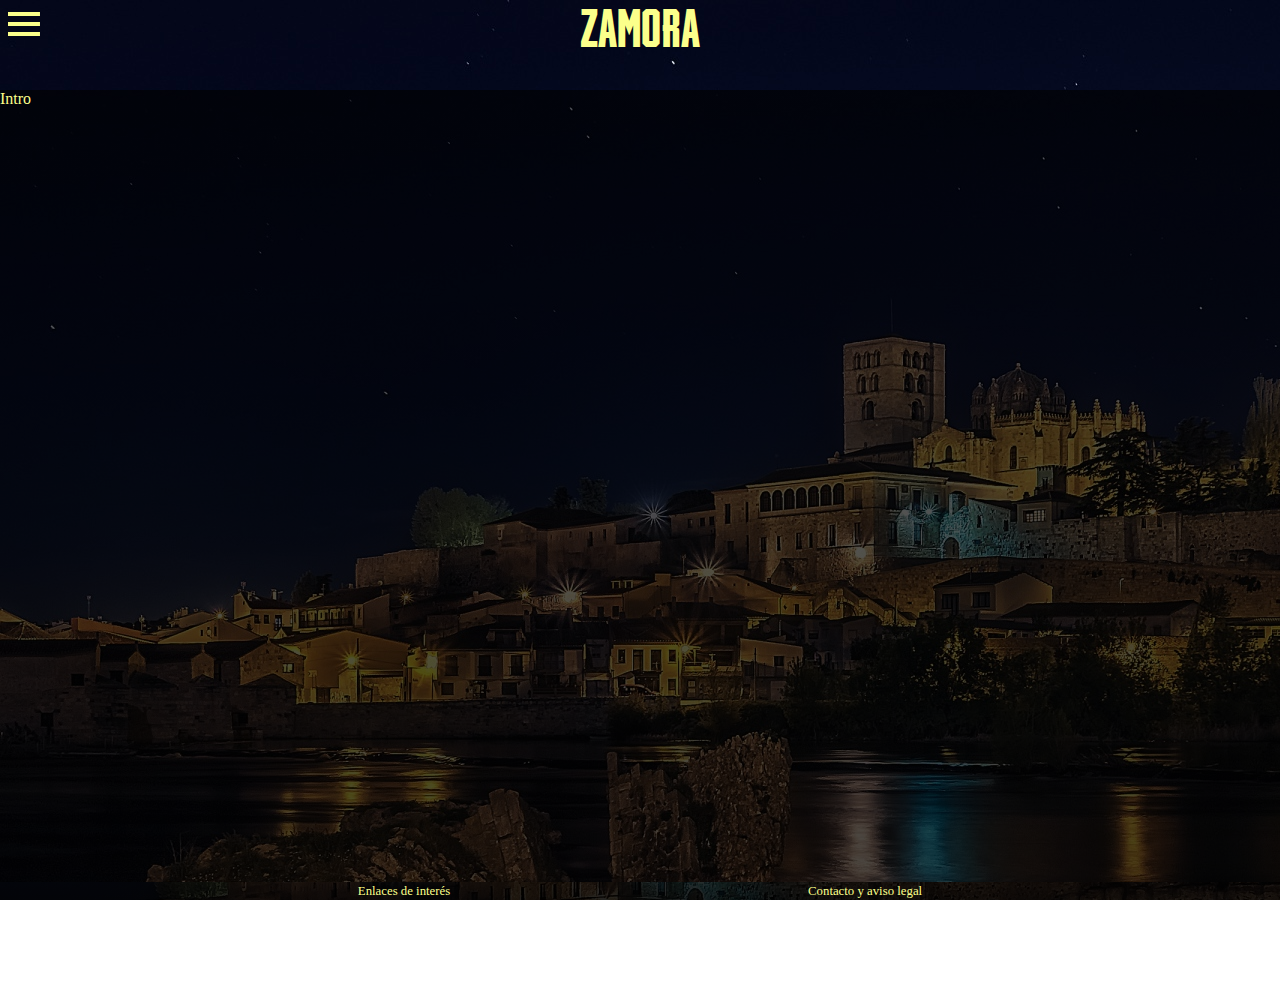
==== index.html @ 7b9da1ae "1.0 version // Optimized only in 350-390px" ====
<!DOCTYPE html>
<html lang="en">

<head>
    <meta charset="UTF-8">
    <meta http-equiv="X-UA-Compatible" content="IE=edge">
    <meta name="viewport" content="width=device-width, initial-scale=1.0">
    <title>Turismo en Zamora</title>
    <link href='https://unpkg.com/boxicons@2.1.4/css/boxicons.min.css' rel='stylesheet'>
    <link rel="stylesheet" href="css/mainstyle.css">
</head>

<body>

    <header class="header" id="header">
        <nav class="nav container">
            <div class="navToggle" id="nav-toggle">
                <i class='bx bx-menu'></i>
            </div>

            <div class="navM" id="nav-menu">
                <ul class="mainmenulist">
                    <li class="mainmenuitem" onclick="loadPage('pages/intro.html')">
                        <div class="mainmenutitle">
                            <p class="mainmenutxt">INTRODUCCION</p>
                        </div>
                    </li>

                    <li class="mainmenuitem">
                        <div class="mainmenutitle">
                            <div class="titlediv">
                                <p class="mainmenutxt">ZAMORA CAPITAL</p>
                                <i class='bx bx-chevrons-down'></i>
                            </div>
                            <div class="submenucontainer capicontainer">
                                <ul class="submenulist">
                                    <li class="subitemlist">
                                        <p class="itemtxt" onclick="loadSubPage('../subpages.html', 'museos')">
                                            Museos</p>
                                    </li>
                                    <li class="subitemlist">
                                        <p class="itemtxt" onclick="loadSubPage('../subpages.html', 'romanico')">
                                            Románico</p>
                                    </li>
                                    <li class="subitemlist">
                                        <p class="itemtxt" onclick="loadSubPage('../subpages.html', 'modernismo')">
                                            Modernismo</p>
                                    </li>
                                    <li class="subitemlist">
                                        <p class="itemtxt" onclick="loadSubPage('../subpages.html', 'rutas')">
                                            Rutas</p>
                                    </li>
                                    <li class="subitemlist">
                                        <p class="itemtxt" onclick="loadSubPage('../subpages.html', 'noche')">
                                            La noche</p>
                                    </li>
                                </ul>
                            </div>
                        </div>
                    </li>

                    <li class="mainmenuitem">
                        <div class="mainmenutitle">
                            <div class="titlediv">
                                <p class="mainmenutxt">ZAMORA PROVINCIA</p>
                                <i class='bx bx-chevrons-down'></i>
                            </div>
                            <div class="submenucontainer provinciacontainer">
                                <ul class="submenulist">
                                    <li class="subitemlist">
                                        <p class="itemtxt" onclick="loadSubPage('../subpages.html', 'benavente')">
                                            Benavente</p>
                                    </li>
                                    <li class="subitemlist">
                                        <p class="itemtxt" onclick="loadSubPage('../subpages.html', 'toro')">
                                            Toro y alfoz</p>
                                    </li>
                                    <li class="subitemlist">
                                        <p class="itemtxt" onclick="loadSubPage('../subpages.html', 'arribes')">
                                            Arribes</p>
                                    </li>
                                    <li class="subitemlist">
                                        <p class="itemtxt" onclick="loadSubPage('../subpages.html', 'sanabria')">
                                            Sanabria</p>
                                    </li>
                                    <li class="subitemlist">
                                        <p class="itemtxt" onclick="loadSubPage('../subpages.html', 'culebra')">
                                            La Sierra de la Culebra</p>
                                    </li>
                                    <li class="subitemlist">
                                        <p class="itemtxt" onclick="loadSubPage('../subpages.html', 'villafafila')">
                                            Villafáfila</p>
                                    </li>
                                </ul>
                            </div>
                        </div>
                    </li>
                    <li class="mainmenuitem">
                        <div class="mainmenutitle">
                            <div class="titlediv">
                                <p class="mainmenutxt">GASTRONOMÍA</p>
                                <i class='bx bx-chevrons-down'></i>
                            </div>
                            <div class="submenucontainer gastrocontainer">
                                <ul class="submenulist">
                                    <li class="subitemlist">
                                        <p class="itemtxt" onclick="loadSubPage('../subpages.html', 'platos')">
                                            Platos típicos</p>
                                    </li>
                                    <li class="subitemlist">
                                        <p class="itemtxt" onclick="loadSubPage('../subpages.html', 'postres')">
                                            Postres y dulces</p>
                                    </li>
                                </ul>
                            </div>
                        </div>
                    </li>
                    <li class="mainmenuitem">
                        <div class="mainmenutitle">
                            <div class="titlediv">
                                <p class="mainmenutxt">ENOTURISMO</p>
                                <i class='bx bx-chevrons-down'></i>
                            </div>
                            <div class="submenucontainer enoturismocontainer">
                                <ul class="submenulist">
                                    <li class="subitemlist">
                                        <p class="itemtxt" onclick="loadSubPage('../subpages.html', 'torovino')">
                                            Toro</p>
                                    </li>
                                    <li class="subitemlist">
                                        <p class="itemtxt" onclick="loadSubPage('../subpages.html', 'arribesvino')">
                                            Arribes</p>
                                    </li>
                                    <li class="subitemlist">
                                        <p class="itemtxt" onclick="loadSubPage('../subpages.html', 'tierradevino')">
                                            Tierra del Vino</p>
                                    </li>
                                    <li class="subitemlist">
                                        <p class="itemtxt" onclick="loadSubPage('../subpages.html', 'valles')">
                                            Valles de Benavente</p>
                                    </li>
                                </ul>
                            </div>
                        </div>
                    </li>
                </ul>
            </div>
        </nav>
        <p class="maintitle">ZAMORA</p>
    </header>

    <main class="mainsection" id="main"></main>

    <footer class="mainfooter" id="footer">

        <ul class="footerlist">
            <li class="footermenuitem"><a onclick="loadPage('pages/enlaces.html')">
                    <p class="footermenutxt">Enlaces de interés</p>
                </a></li>

            <li class="footermenuitem"><a onclick="loadPage('pages/contacto.html')">
                    <p class="footermenutxt">Contacto y aviso legal</p>
                </a></li>
        </ul>
    </footer>
</body>
<script src="data/data.js"></script>
<script src="js/loadSubmenuItems.js"></script>
<script src="js/nav.js"></script>
<script>
    window.onload = () => {
        loadPage("pages/intro.html")

        let accordion = document.getElementsByClassName('titlediv');
        
        Array.from(accordion).forEach(element => {
            element.addEventListener('click', function () {
                element.parentElement.classList.toggle('active');
            })
        });
    }
</script>

</html>
---- css/mainstyle.css ----
:root {

    --font-color: #fbff8b;
    --shade: #24242472;
    --shade-strong: #000000e5;
    --primary: #050029;
    --shade-light: #ffffff32;

}

@font-face {
    font-family: 'pubg_sansregular';
    src: url('../res/font/pubg_sans-webfont.woff2') format('woff2'),
        url('../res/font/pubg_sans-webfont.woff') format('woff');
    font-weight: normal;
    font-style: normal;
}

* {
    margin: 0;
    padding: 0;
    text-decoration: none;
    list-style-type: none;

}

a:visited {
    text-decoration: none;
    color: var(--font-color);
}

p {
    color: var(--font-color);
    font-family: 'calibri';
}

a {
    cursor: pointer;
    color: var(--font-color);
}

.bx {
    color: var(--font-color);
}

/*MAIN HEADER*/
.header {
    height: 10vh;
    background-image: url('../res/1080-capital.jpg');
    display: flex;
    justify-content: center;
}

.maintitle{
    margin-top: 0.2ex;
    font-size: 3em;
    font-family: "pubg_sansregular";
}
.navM {
    position: fixed;
    width: 80%;
    top: 3em;
    left: -150%;
    transition: 0.6s;
    z-index: 10;
    background-color: var(--shade-strong);
}

/* Show menu */
.show-menu {
    left: 0;
}

.bx-menu {
    position: fixed;
    top: 0;
    left: 0;
    font-size: 3em;
    z-index: 11;
}

.mainmenulist {
    margin-left: 1ex;
}

.mainmenuitem {
    position: relative;
}

.titlediv {
    position: relative;
    display: flex;
}

.mainmenutxt {
    font-family: "pubg_sansregular";
    font-size: 1.6em;
}

.bx-chevrons-down {}

.mainmenutitle {
    position: relative;
    display: flex;
    flex-direction: column;
}

.submenucontainer {
    position: relative;
    margin: 0.5ex;
    height: 0;
    overflow: hidden;
    transition: 0.5s;
}

/*MAKE CONTAINER VISIBLE AGAIN*/
.navM .mainmenutitle.active .capicontainer {
    height: 120px;
}

.navM .mainmenutitle.active .provinciacontainer {
    height: 140px;
}

.navM .mainmenutitle.active .gastrocontainer {
    height: 50px;
}

.navM .mainmenutitle.active .enoturismocontainer {
    height: 95px;
}

.submenulist {
    position: relative;
    display: flex;
    flex-direction: column;
}

.subitemlist {
    position: relative;
}

.itemtxt {
    font-size: 1.2em;
}

/*MAIN BODY*/
body {}

.mainsection {
    min-height: 100vh;
    background-image: linear-gradient(rgba(0, 0, 0, 0.623), rgba(0, 0, 0, 0.714)), url('../res/1080-capital.jpg');
    background-attachment: fixed;
}

/*FOOTER*/

.mainfooter {
    position: fixed;
    bottom: 0;
    width: 100%;
    height: 2vh;
    background-image: linear-gradient(rgba(0, 0, 0, 0.825), rgba(0, 0, 0, 0.854)), url('../res/1080-capital.jpg');
    background-position: 40%;

}

.footerlist {
    height: 100%;
    display: flex;
    justify-content: space-evenly;
    align-items: center;
}

.footermenuitem {}

.footermenutxt {
    font-size: 0.8em;

}

/*SUBPAGES*/
.subpagebody {}

.listcontainer {
}

.subpagelists {
    display: flex;
    flex-wrap: wrap;
    justify-content: center;
}

.listtop {
    margin: auto;
    cursor: pointer;
}

.subpagelistitem {
    position: relative;
    display: flex;
}

.itemimgdiv {
}

.subitemtxt {
    position: absolute;
    background-color: var(--shade);
    width: 100%;
    font-size: 0.8em;
    text-align: center;
}

.itembottom {}

.itembottom {}

.itemimg {
    height: 150px;
    width: 150px;
}

/* DESPLEGABLE DATA */

.datadiv{
    position: fixed;
    height: 0;
    width: 0;
    overflow: hidden;
    transition: 0.8s;
    background-color: var(--shade-strong);
    z-index: 19;
    text-align: center;
    display: block;
}

.expanded{
    height: 80vh;
    width: 90vw;
    overflow: scroll;
    overflow-x: hidden;
}

.dataimg {
    width: 95%;
}

.bx-x{
    display: none;
    position: fixed;
    top: 12%;
    right: 8%;
    color: var(--font-color);
    font-size: 2.5em;
    background-color: var(--shade-light);
    z-index: 20;
}

.listcontainer .datadiv.expanded .bx-x {
    display: block;
}

.dataname {
    font-size: 1.2em;
    text-align: center;
    font-weight: 800;
    margin: 1ex;
}

.datadescription {
    text-align: justify;
    margin: 1ex;
}

.dataweb {
    font-size: 1.2em;
}

.mapiframe {}
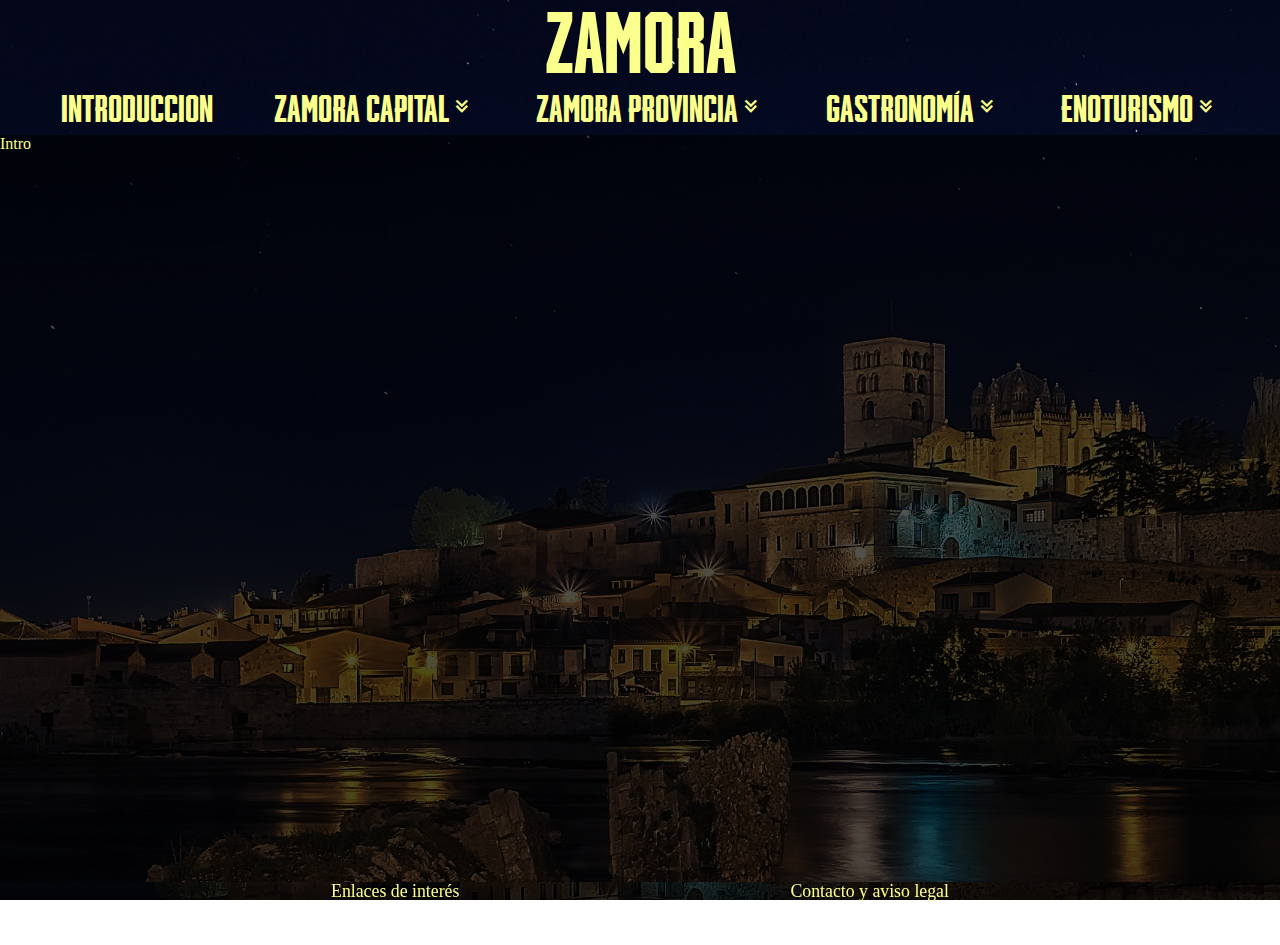
==== commit a6ceda1d: "Responsive? Totally lol" ====
--- a/index.html
+++ b/index.html
@@ -13,6 +13,9 @@
 <body>
 
     <header class="header" id="header">
+
+        <p class="maintitletxt">ZAMORA</p>
+
         <nav class="nav container">
             <div class="navToggle" id="nav-toggle">
                 <i class='bx bx-menu'></i>
@@ -26,7 +29,7 @@
                         </div>
                     </li>
 
-                    <li class="mainmenuitem">
+                    <li class="mainmenuitem capitem">
                         <div class="mainmenutitle">
                             <div class="titlediv">
                                 <p class="mainmenutxt">ZAMORA CAPITAL</p>
@@ -85,7 +88,7 @@
                                     </li>
                                     <li class="subitemlist">
                                         <p class="itemtxt" onclick="loadSubPage('../subpages.html', 'culebra')">
-                                            La Sierra de la Culebra</p>
+                                            Sierra de la Culebra</p>
                                     </li>
                                     <li class="subitemlist">
                                         <p class="itemtxt" onclick="loadSubPage('../subpages.html', 'villafafila')">
@@ -146,7 +149,7 @@
                 </ul>
             </div>
         </nav>
-        <p class="maintitle">ZAMORA</p>
+
     </header>
 
     <main class="mainsection" id="main"></main>
@@ -154,11 +157,11 @@
     <footer class="mainfooter" id="footer">
 
         <ul class="footerlist">
-            <li class="footermenuitem"><a onclick="loadPage('pages/enlaces.html')">
+            <li class="footermenuitem"><a onclick="loadPage('pages/links.html')">
                     <p class="footermenutxt">Enlaces de interés</p>
                 </a></li>
 
-            <li class="footermenuitem"><a onclick="loadPage('pages/contacto.html')">
+            <li class="footermenuitem"><a onclick="loadPage('pages/contact.html')">
                     <p class="footermenutxt">Contacto y aviso legal</p>
                 </a></li>
         </ul>
@@ -172,11 +175,18 @@
         loadPage("pages/intro.html")
 
         let accordion = document.getElementsByClassName('titlediv');
-        
+
         Array.from(accordion).forEach(element => {
+
             element.addEventListener('click', function () {
                 element.parentElement.classList.toggle('active');
-            })
+            });
+        });
+
+        let widthAccordion = document.getElementsByClassName('mainmenuitem');
+
+        Array.from(widthAccordion).forEach(element => {
+
         });
     }
 </script>
--- a/css/mainstyle.css
+++ b/css/mainstyle.css
@@ -4,7 +4,7 @@
     --shade: #24242472;
     --shade-strong: #000000e5;
     --primary: #050029;
-    --shade-light: #ffffff32;
+    --shade-light: #ffffff4c;
 
 }
 
@@ -45,25 +45,28 @@
 
 /*MAIN HEADER*/
 .header {
+    position: relative;
     height: 10vh;
     background-image: url('../res/1080-capital.jpg');
     display: flex;
-    justify-content: center;
-}
-
-.maintitle{
+    flex-direction: column;
+    align-items: center;
+}
+
+.maintitletxt {
     margin-top: 0.2ex;
-    font-size: 3em;
+    font-size: calc(50px + 2vw);
     font-family: "pubg_sansregular";
 }
+
 .navM {
-    position: fixed;
+    position: absolute;
     width: 80%;
-    top: 3em;
+    height: 80vh;
     left: -150%;
     transition: 0.6s;
-    z-index: 10;
-    background-color: var(--shade-strong);
+    z-index: 100;
+    background-color: var(--primary);
 }
 
 /* Show menu */
@@ -75,12 +78,13 @@
     position: fixed;
     top: 0;
     left: 0;
-    font-size: 3em;
+    font-size: calc(30px + 10vw);
     z-index: 11;
 }
 
 .mainmenulist {
     margin-left: 1ex;
+    height: 80vh;
 }
 
 .mainmenuitem {
@@ -94,10 +98,13 @@
 
 .mainmenutxt {
     font-family: "pubg_sansregular";
-    font-size: 1.6em;
-}
-
-.bx-chevrons-down {}
+    font-size: calc(5px + 4vw);
+    white-space: nowrap;
+}
+
+.bx-chevrons-down {
+    font-size: 2vw;
+}
 
 .mainmenutitle {
     position: relative;
@@ -109,31 +116,34 @@
     position: relative;
     margin: 0.5ex;
     height: 0;
+    width: 65%;
     overflow: hidden;
     transition: 0.5s;
+    background-color: var(--shade-light);
 }
 
 /*MAKE CONTAINER VISIBLE AGAIN*/
 .navM .mainmenutitle.active .capicontainer {
-    height: 120px;
+    height: 17vw
 }
 
 .navM .mainmenutitle.active .provinciacontainer {
-    height: 140px;
+    height: 20vw
 }
 
 .navM .mainmenutitle.active .gastrocontainer {
-    height: 50px;
+    height: 7vw;
 }
 
 .navM .mainmenutitle.active .enoturismocontainer {
-    height: 95px;
+    height: 14vw;
 }
 
 .submenulist {
     position: relative;
     display: flex;
     flex-direction: column;
+    width: 30vh;
 }
 
 .subitemlist {
@@ -141,14 +151,15 @@
 }
 
 .itemtxt {
-    font-size: 1.2em;
+    font-size: calc(3px + 2vw);
+    white-space: nowrap;
+    width: 100%;
 }
 
 /*MAIN BODY*/
-body {}
 
 .mainsection {
-    min-height: 100vh;
+    min-height: 90vh;
     background-image: linear-gradient(rgba(0, 0, 0, 0.623), rgba(0, 0, 0, 0.714)), url('../res/1080-capital.jpg');
     background-attachment: fixed;
 }
@@ -175,20 +186,17 @@
 .footermenuitem {}
 
 .footermenutxt {
-    font-size: 0.8em;
-
+    font-size: calc(5px + 1vw);
 }
 
 /*SUBPAGES*/
-.subpagebody {}
-
-.listcontainer {
-}
+
 
 .subpagelists {
     display: flex;
     flex-wrap: wrap;
     justify-content: center;
+    padding: 1ex;
 }
 
 .listtop {
@@ -201,29 +209,26 @@
     display: flex;
 }
 
-.itemimgdiv {
-}
+.itemimgdiv {}
 
 .subitemtxt {
     position: absolute;
     background-color: var(--shade);
     width: 100%;
-    font-size: 0.8em;
+    font-size: calc(5px + 2vw);
     text-align: center;
 }
 
-.itembottom {}
-
-.itembottom {}
-
 .itemimg {
-    height: 150px;
-    width: 150px;
+    height: 48vw;
+    width: 48vw;
+    max-width: 512px;
+    max-height: 512px;
 }
 
 /* DESPLEGABLE DATA */
 
-.datadiv{
+.datadiv {
     position: fixed;
     height: 0;
     width: 0;
@@ -235,25 +240,25 @@
     display: block;
 }
 
-.expanded{
+.expanded {
     height: 80vh;
-    width: 90vw;
+    width: 100vw;
     overflow: scroll;
     overflow-x: hidden;
 }
 
 .dataimg {
-    width: 95%;
-}
-
-.bx-x{
+    width: 100%;
+}
+
+.bx-x {
     display: none;
     position: fixed;
-    top: 12%;
-    right: 8%;
+    top: 16vh;
+    left: 0;
     color: var(--font-color);
     font-size: 2.5em;
-    background-color: var(--shade-light);
+    background-color: var(--shade);
     z-index: 20;
 }
 
@@ -262,7 +267,7 @@
 }
 
 .dataname {
-    font-size: 1.2em;
+    font-size: calc(20px + 2vw);
     text-align: center;
     font-weight: 800;
     margin: 1ex;
@@ -270,11 +275,120 @@
 
 .datadescription {
     text-align: justify;
+    font-size: calc(8px + 1vw);
     margin: 1ex;
 }
 
 .dataweb {
-    font-size: 1.2em;
-}
-
-.mapiframe {}+    font-size: calc(10px + 2vw);
+}
+
+.mapiframe {
+    width: 70%;
+    height: 40vw;
+}
+
+/*RESPONSIVE MEDIA QUERY*/
+
+@media (min-width: 720px) {
+
+    .header{
+        height: 15vh;
+    }
+
+    .navM {
+        position: relative;
+        width: 100%;
+        left: 0;
+        margin-bottom: 0;
+        height: calc(7px + 3vw);
+        background-color: transparent;
+    }
+
+    .mainmenulist {
+        display: flex;
+        margin: 0;
+        width: 100vw;
+        height: 5vw;
+        justify-content: space-evenly;
+    }
+
+    .mainmenutxt {
+        font-size: calc(15px + 1.5vw);
+    }
+
+    .mainmenuitem {
+        margin-top: 1ex;
+    }
+
+    .submenucontainer {
+        position: absolute;
+        margin-top: 3.2vw;
+        width: fit-content;
+        background-color: var(--shade-strong);
+    }
+
+    .enoturismocontainer {
+        translate: -3rem 0;
+        text-align: right;
+    }
+
+    /*MAKE CONTAINER VISIBLE AGAIN*/
+    .navM .mainmenutitle.active .capicontainer {
+        height: 16vw;
+    }
+
+    .navM .mainmenutitle.active .provinciacontainer {
+        height: 19vw;
+    }
+
+    .navM .mainmenutitle.active .gastrocontainer {
+        height: 6vw;
+    }
+
+    .navM .mainmenutitle.active .enoturismocontainer {
+        height: 13vw;
+    }
+
+    .submenulist {
+        width: auto;
+    }
+
+    .bx-menu {
+        display: none;
+    }
+
+    .bx-chevrons-down {
+
+    }
+
+    .titlediv {
+        width: fit-content;
+    }
+
+    .mainmenutitle.active {
+        display: flex;
+        flex-direction: column;
+        width: fit-content;
+    }
+
+    .datadiv {
+        position: fixed;
+        height: 0;
+        width: 0;
+        overflow: hidden;
+        transition: 0.8s;
+        background-color: var(--shade-strong);
+        z-index: 19;
+        text-align: center;
+        display: block;
+    }
+    
+    .expanded {
+        height: 80vh;
+        width: 100vw;
+        overflow: scroll;
+        overflow-x: hidden;
+    }
+    
+}